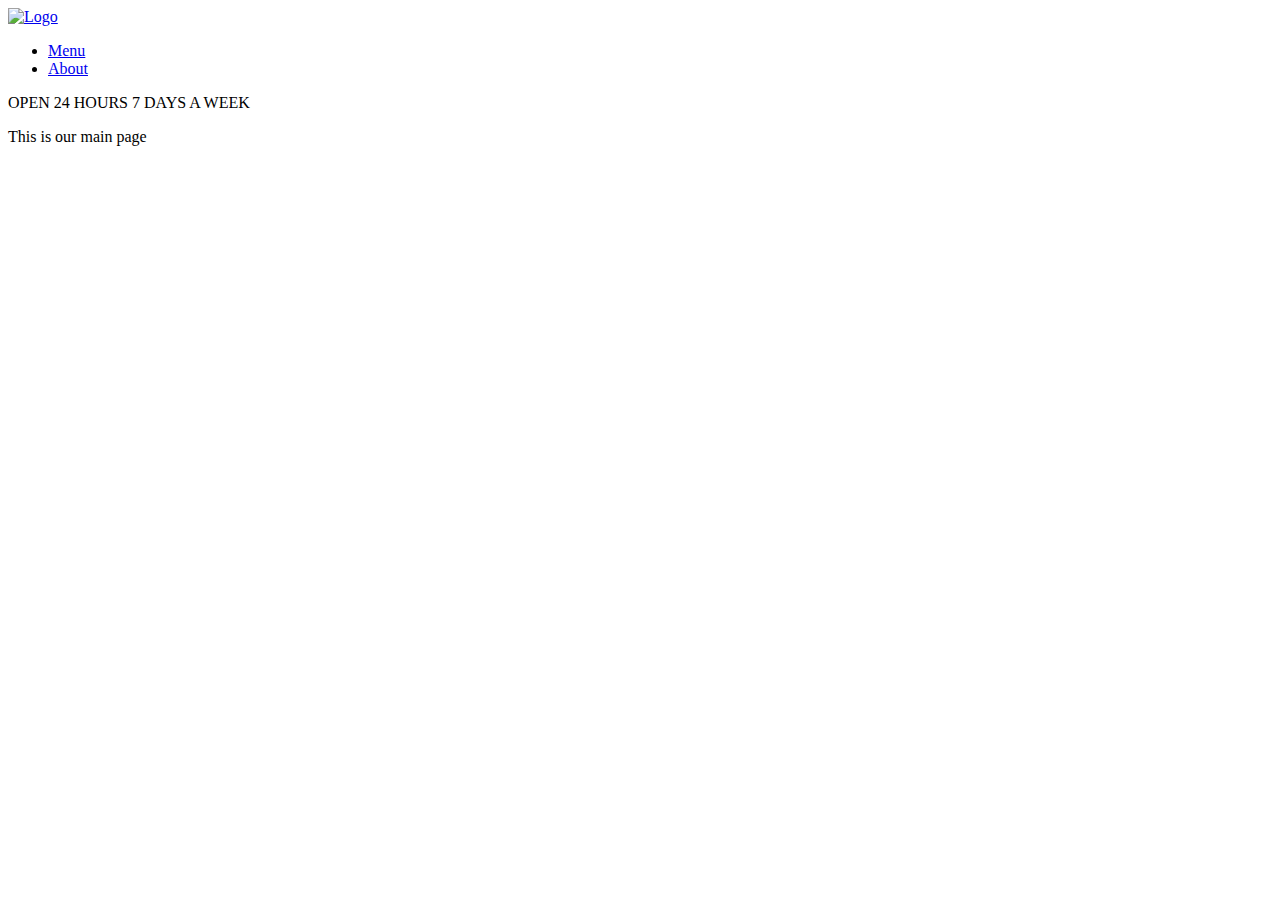
==== page2.html @ 1313e9f3 "Initial File Upload" ====
<!DOCTYPE html>
<html>
  <head>
 	<title>BBQ Boom</title>

 	<link rel="stylesheet" href="css/main.css" type="text/css">

 </head>
 <body>
 	<header>
	 	<div class="container">
	 		<div class="logo-wrap">
	 			<a href="index.html"><img src="img/logo.png" alt="Logo"></a>
	 		</div>
	 		<ul class="main-nav">
	 			<li><a href="page2.html">Menu</a></li>
	 			<li><a href="page3.html">About</a></li>
	 		</ul>
	 		<div class="hours"><span class="blink_text"> OPEN 24 HOURS 7 DAYS A WEEK</span></div>
	 		<div class="clear"></div>
 		</div>
 	</header>
 	<section class="main-content">
 		<div class="container">
 			<p>This is our main page</p></br>
 			
 		</div>
 	</section>
 	<footer>
 	</footer>
</body>
</html
>
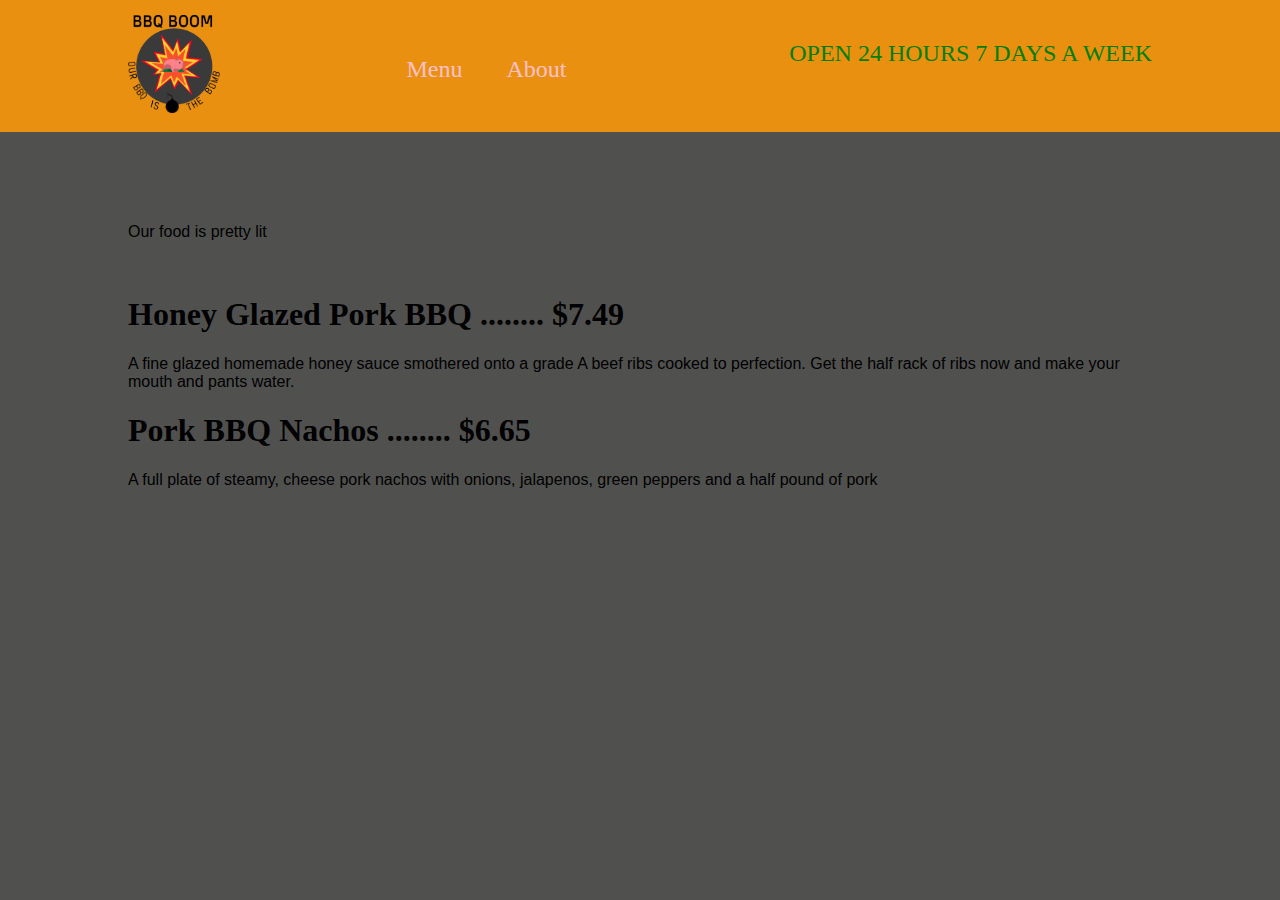
==== commit a869a8ba: "Add files via upload" ====
--- a/page2.html
+++ b/page2.html
@@ -22,7 +22,14 @@
  	</header>
  	<section class="main-content">
  		<div class="container">
- 			<p>This is our main page</p></br>
+ 		<div class="menu-item">
+ 			<p>Our food is pretty lit</p></br>
+ 			<h1>Honey Glazed Pork BBQ ........ $7.49</h1>
+	 			<p>A fine glazed homemade honey sauce smothered onto a grade A beef ribs cooked to perfection. Get the half rack of ribs now and make your mouth and pants water.</p>
+	 			</div>
+	 	<div class="menu-item">
+	 		<h1>Pork BBQ Nachos ........ $6.65</h1>
+	 			<p>A full plate of steamy, cheese pork nachos with onions, jalapenos, green peppers and a half pound of pork</p>				
  			
  		</div>
  	</section>
--- a/css/main.css
+++ b/css/main.css
@@ -0,0 +1,78 @@
+body {
+	background-color: #50514F; 
+	padding: 0;
+	margin: 0;
+}
+
+.clear {
+	clear: both;
+}
+.container {
+	width: 80%;
+	margin: 0 auto;
+}
+
+header {
+	background-color: #EA9010;
+	padding: 15px 0;
+}
+
+header .logo-wrap {
+	width: 25%;
+	float: left;
+}
+
+header .logo-wrap img {
+	width: 100px;
+	height: auto;
+}
+
+header .main-nav {
+	width: 20%;
+	float: left;
+	text-align: center;
+	padding: 25px 0 0 0;
+
+}
+
+header .main-nav li {
+	display: inline-block;
+	list-style-type: none;
+	margin: 0 20px;
+}
+
+header .main-nav li a {
+	color: pink;
+	text-decoration: none!important;
+	font-size: 24px;
+}
+
+
+header .hours {
+	color: green;
+	width: 55%;
+	float: left;
+	text-align: right;
+	padding: 25px 0 0 0;
+	font-size: 24px;
+}
+
+p {
+	font-family: 'Share', sans-serif;
+}
+
+.main-content {
+	padding: 75px 0;
+}
+
+.home-img-wrap {
+	width: 50%;
+	height: auto;
+	float: left;
+}
+.home-text-wrap {
+	width: 50%;
+	height: auto;
+	float: left;
+	color: white;
+}
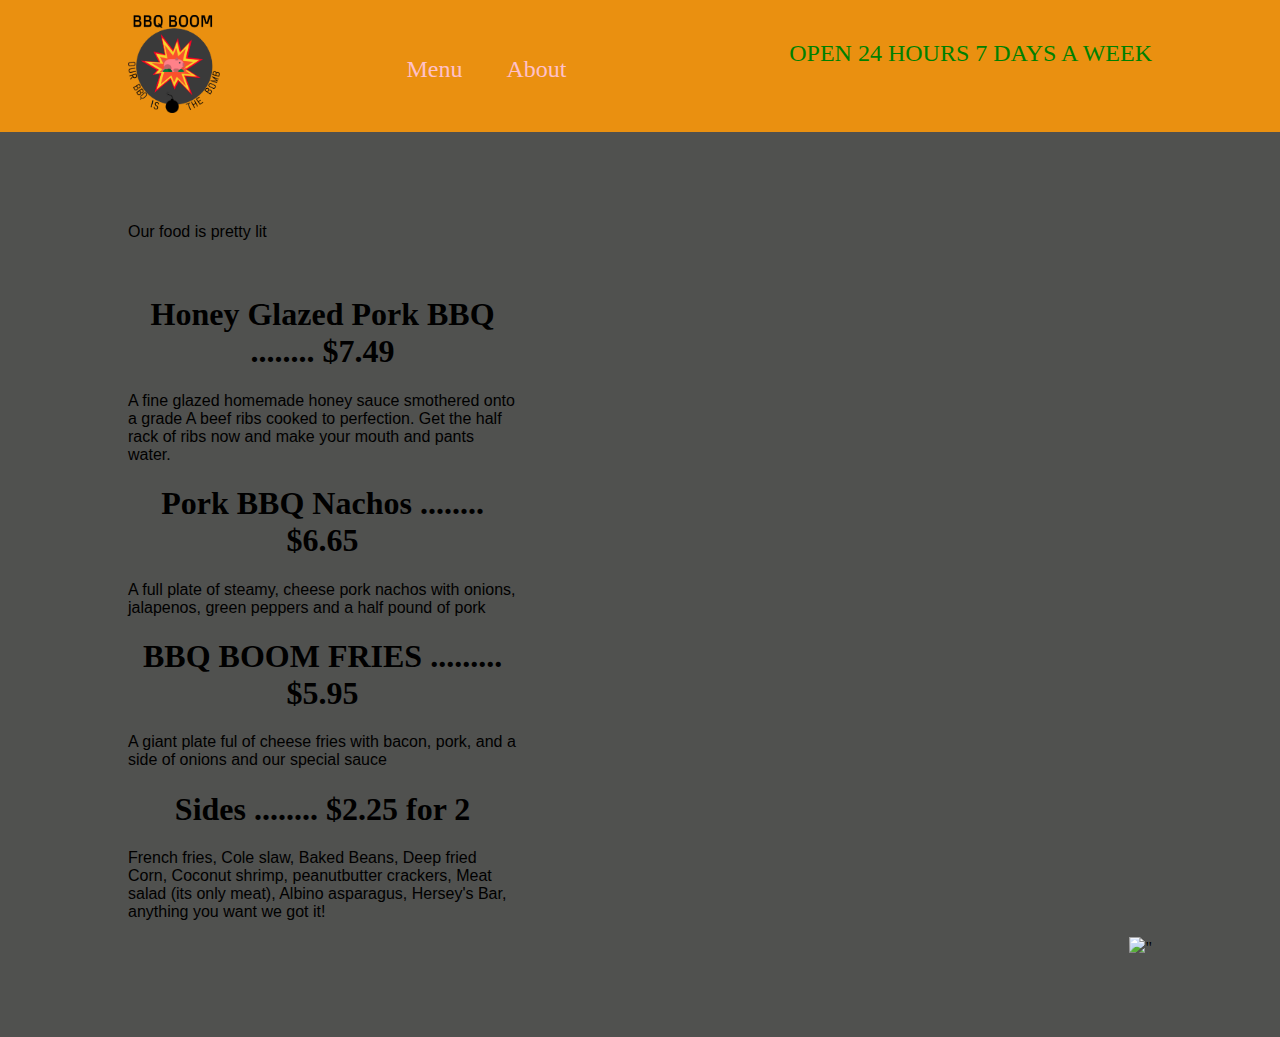
==== commit 669f94c9: "Add files via upload" ====
--- a/page2.html
+++ b/page2.html
@@ -29,8 +29,18 @@
 	 			</div>
 	 	<div class="menu-item">
 	 		<h1>Pork BBQ Nachos ........ $6.65</h1>
-	 			<p>A full plate of steamy, cheese pork nachos with onions, jalapenos, green peppers and a half pound of pork</p>				
- 			
+	 			<p>A full plate of steamy, cheese pork nachos with onions, jalapenos, green peppers and a half pound of pork</p>	
+	 			</div>
+	 	<div class="menu-item">
+	 		<h1>BBQ BOOM FRIES ......... $5.95</h1>
+	 			<p> A giant plate ful of cheese fries with bacon, pork, and a side of onions and our special sauce</p>
+	 			</div>		
+	 	<div class="menu-item">
+	 		<h1> Sides ........ $2.25 for 2 </h1>
+	 			<p>French fries, Cole slaw, Baked Beans, Deep fried Corn, Coconut shrimp, peanutbutter crackers, Meat salad (its only meat), Albino asparagus, Hersey's Bar, anything you want we got it!</p>	
+	 			</div>			
+ 		<div class="menu-img">
+ 			<img style="-webkit-user-select: none" src="https://s-media-cache-ak0.pinimg.com/736x/fe/5e/1a/fe5e1a845dd89efe836b8089e5855084.jpg">"
  		</div>
  	</section>
  	<footer>
--- a/css/main.css
+++ b/css/main.css
@@ -76,3 +76,38 @@
 	float: left;
 	color: white;
 }
+
+.bbqshack-img-wrap 	{
+	width: 50%;
+	height: auto;
+	float: right;
+
+
+}
+
+.bbqshack-img-wrap img {
+	width: 100%;
+	height: auto;
+}
+
+.menu-item {
+	width: 38%;
+
+}
+
+.menu-img {
+	float: right;
+	margin: auto;
+	height: 100px;
+}
+
+.story-content {
+	width: 60%;
+	text-align: center;
+	margin: 0 auto;
+
+}
+h1{
+	text-align:center;
+}
+
